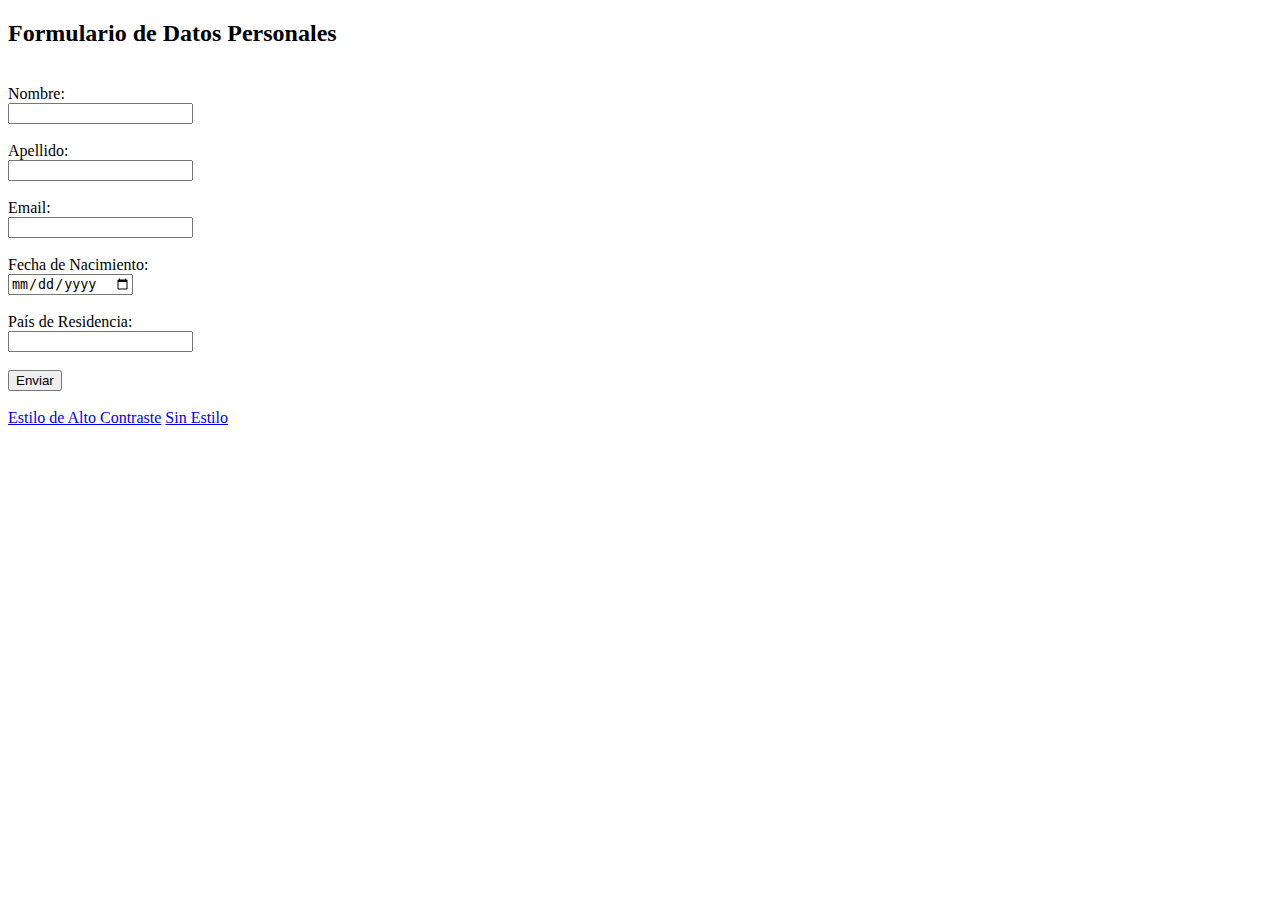
==== formulario2.html @ 06abf3f8 "version origianl" ====
<!DOCTYPE html>
<html lang="en">
<head>
    <meta charset="UTF-8">
    <meta name="viewport" content="width=device-width, initial-scale=1.0">
    <title>Formulario</title>
    <link rel="stylesheet" href="./estilo1.css">
</head>
<body>
    <header>
        <main>

    <form action="https://formspree.io/f/mgeggada" method="POST">

    <h2>Formulario de Datos Personales</h2> <br>
    

    <label for="nombre" >Nombre:</label> <br>
    <input type="text" name="nombre" id="nombre" > <br><br>

    <label for="apellido">Apellido:</label><br>
    <input type="text" name="apellido" id="apellido"><br><br>  

    <label for="email">Email:</label><br> 
    <input type="email" name="email" id="email"><br><br>

    <label for="fechaNacimiento">Fecha de Nacimiento:</label><br>
    <input type="date" name="fechaNacimiento" id="fechaNacimiento"><br><br>

    <label for="pais">País de Residencia:</label><br>
    <input type="text" name="pais" id="pais"><br><br>
   
    <input class="button"type="submit"  value="Enviar" onclick="return validarFormulario()"> <br><br>

    <a class="button" href="./formulario3.html">Estilo de Alto Contraste</a>
    <a class="button" href="./formulario.html">Sin Estilo</a>
    </form>
    
  

        </main>
    </header>
    <footer>
    </footer>
    <script src="./validacion.js"></script>
</body>
</html>
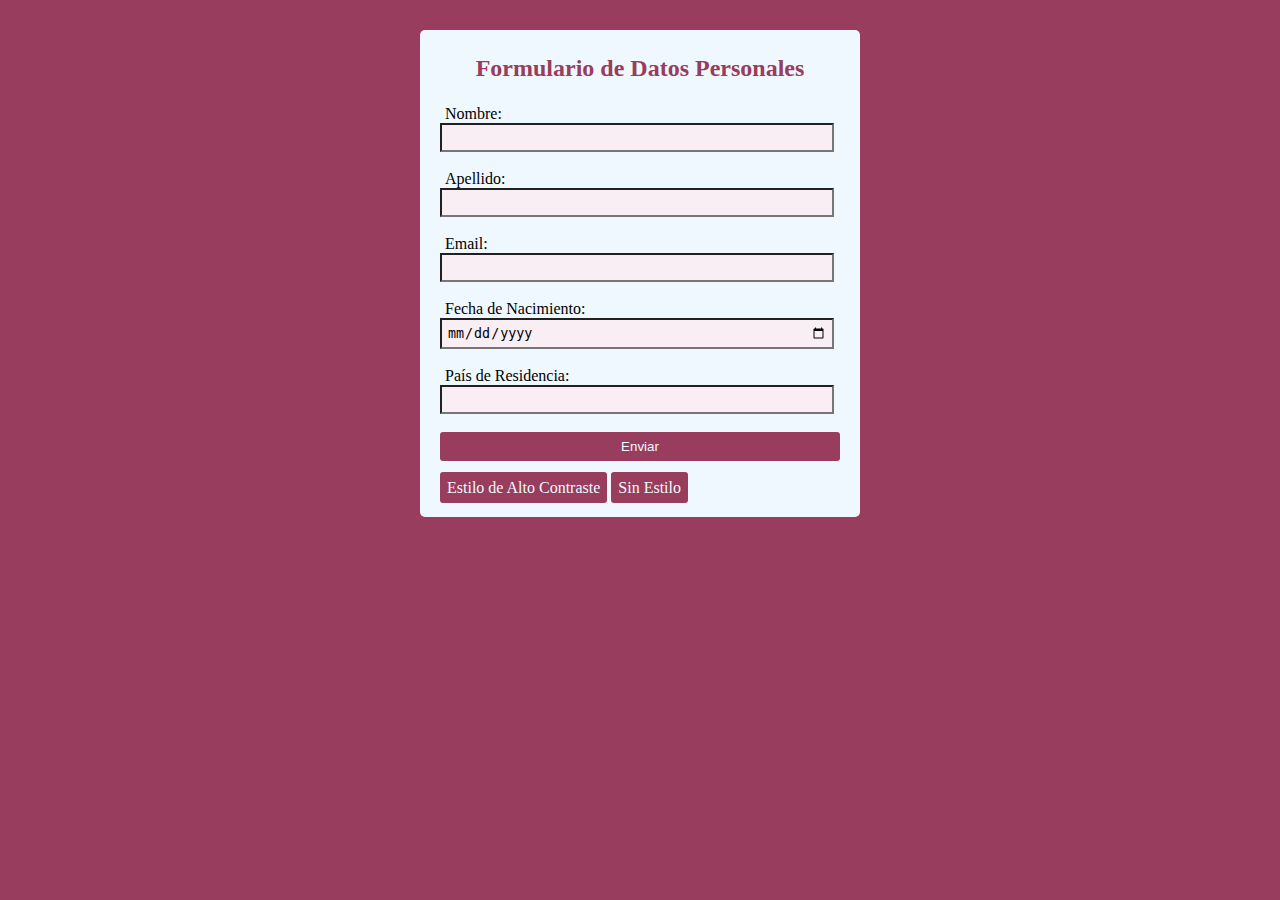
==== commit a4e13191: "actualizacion de validacion" ====
--- a/formulario2.html
+++ b/formulario2.html
@@ -4,7 +4,7 @@
     <meta charset="UTF-8">
     <meta name="viewport" content="width=device-width, initial-scale=1.0">
     <title>Formulario</title>
-    <link rel="stylesheet" href="./estilo1.css">
+    <link rel="stylesheet" href="./CSS/estilo1.css">
 </head>
 <body>
     <header>
@@ -33,7 +33,7 @@
     <input class="button"type="submit"  value="Enviar" onclick="return validarFormulario()"> <br><br>
 
     <a class="button" href="./formulario3.html">Estilo de Alto Contraste</a>
-    <a class="button" href="./formulario.html">Sin Estilo</a>
+    <a class="button" href="./index.html">Sin Estilo</a>
     </form>
     
   
@@ -42,6 +42,6 @@
     </header>
     <footer>
     </footer>
-    <script src="./validacion.js"></script>
+    <script src="./JS/validacion.js"></script>
 </body>
 </html>--- a/CSS/estilo1.css
+++ b/CSS/estilo1.css
@@ -0,0 +1,49 @@
+*{
+    margin: 0;
+    padding: 5px;
+    background-color: rgb(152, 61, 93);
+}
+
+label{
+    background-color: aliceblue;
+}
+
+input{
+    background-color: rgb(248, 238, 244);
+    width: 95%;
+}
+
+
+form{
+    background-color:aliceblue;
+    width: 25em;
+    padding: 20px;
+    margin: 10px auto;
+    border-radius: 5px;
+}
+
+h2{
+    color:rgb(152, 61, 93);
+    text-align: center;
+    background-color: aliceblue;
+
+}
+
+.button{
+padding: 7px;
+background-color: rgb(152, 61, 93);
+color:aliceblue;
+border:none;
+border-radius: 3px;
+width:100%;
+text-decoration: none;
+}
+
+
+.button:hover {
+    background-color: #881536;
+    color: white;
+  }
+
+
+
